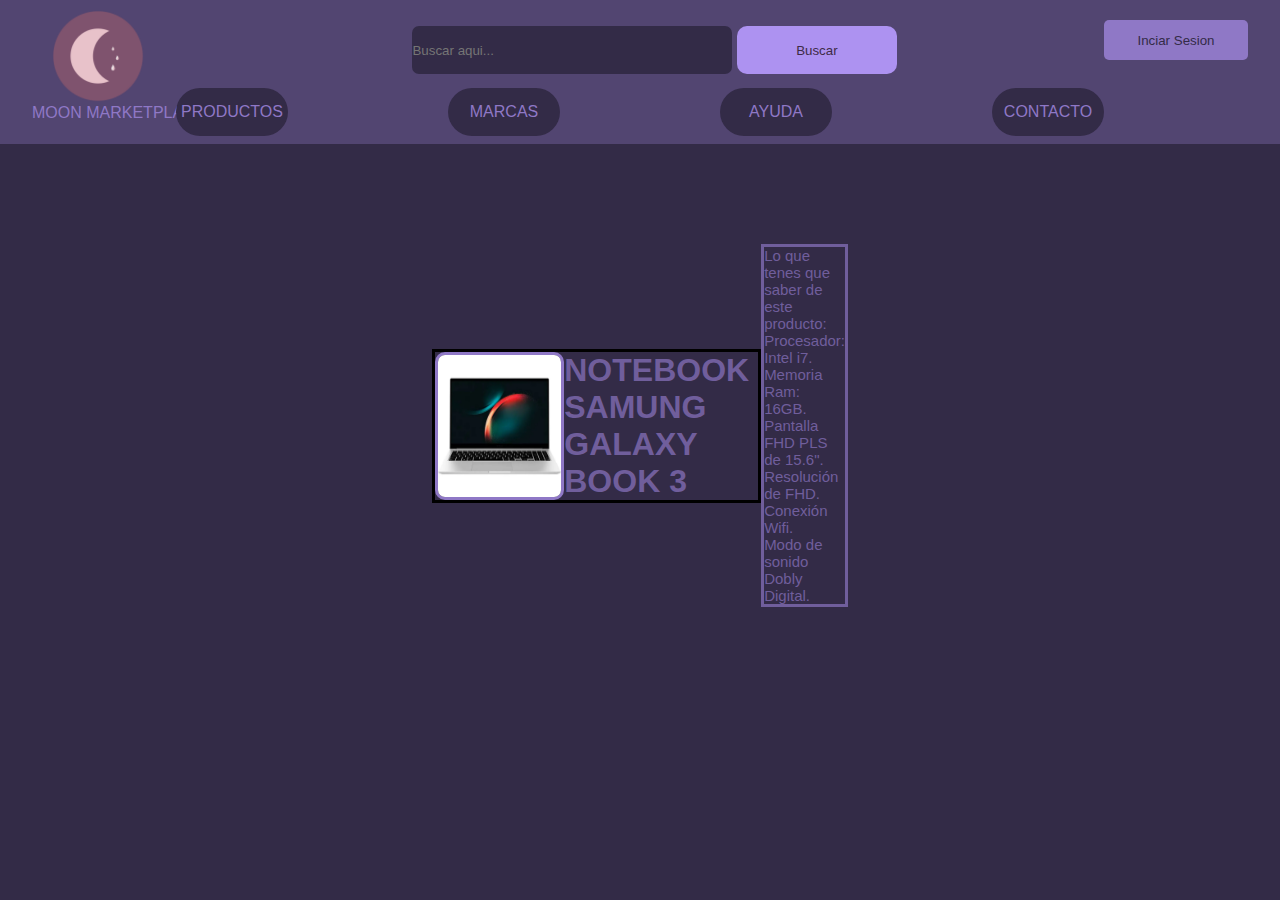
==== Notebook1.html @ e8d1fee3 "Commit Inicial" ====
<!DOCTYPE html>
<html lang="en">

<head>
    <meta charset="UTF-8">
    <meta name="viewport" content="width=device-width, initial-scale=1.0">
    <link rel="stylesheet" href="style.css">
    <link rel="html" href="index.html">
    <title>Notebook Samsung Galaxy Book 3</title>
</head>

<body>
    <header class="limite">
        <div>

            <a href="index.html"><img src="Imagenes/Logo.png" alt="Logo" class="logo">Moon MarketPlace</a>
        </div>
        <div class="buscarConteiner">
            <input class="Buscar" type="text" placeholder="Buscar aqui...">
            <Button class="botonBuscar">Buscar</Button>
        </div>

        <div>
            <button class="sesion">Inciar Sesion</button>
        </div>
    </header>
    <nav class="navegador">
        <ul class="navConteiner">
            <li class="navLink"><a href="#">Productos</a></li>
            <li class="navLink"><a href="#">Marcas</a></li>
            <li class="navLink"><a href="#">Ayuda</a></li>
            <li class="navLink"><a href="#">Contacto</a></li>

        </ul>
    </nav>

    <section>
        <div class="producto-conteiner">

            <h1 class="producto-texto"><img src="shopping.jpeg" alt="Notebook Samsung Galaxy Book 3"
                    class="producto-compra">Notebook Samung Galaxy Book 3 <br>
             
                  
                        

            </h1>

              <ul class="producto-descripcion"> Lo que tenes que saber de este producto:
                        <li>Procesador: Intel i7.</li>
                        <li>Memoria Ram: 16GB.</li>
                        <li>Pantalla FHD PLS de 15.6".</li>
                        <li>Resolución de FHD.</li>
                        <li>Conexión Wifi.</li>
                        <li>Modo de sonido Dobly Digital.</li>
                    </ul>

        </div>

    </section>

</body>

</html>
---- style.css ----
* {
    box-sizing: border-box;
    margin: 0;
    padding: 0;
    list-style: none;
    text-decoration: none;
    font-family: 'Gill Sans', 'Gill Sans MT', Calibri, 'Trebuchet MS', sans-serif;
}

body {
    color: #705E9C;
    background-color:#332B47;
    text-transform: uppercase;


}


.logo{
    margin-left: 18px;
    margin-top: 50px;
    display: flex;
    justify-content: center;
    align-items: center;
    width: 6rem;
    border:none;
    
}


img  {
    width: 15rem;
    border: solid;
    border-radius: 10px;
    border-color: #8F78C6;
}

img:hover{
    border: 1px solid #ffff;
    transform: scale(1.03);
    background-color: transparent;
    transition: all 0.3s ease-in;
    
}

header {
    width: 100%;
    height: 5rem;
    background-color: #524571;
    padding: 0 2rem;
    margin: 0px;
    display: flex;
    justify-content: space-between;
    align-items: center;

}

header a {
    color: #8F78C6;
    text-transform: uppercase;
    font-size: 1, 2rem;
    text-align: left;
}

.sesion{
    width: 9rem;
    height: 2.5rem;
    background-color: #8F78C6;
    color: #332B47;
    border: none;
    border-radius: 5px;
}

.Buscar {
    margin-top: 20px;
    
    width: 20rem;
    height: 3rem;
    border: none;
    border-radius: 7px;
    background-color: #332B47;


}

.botonBuscar {

    background-color:#AD92F1 ;
    color: #3E2B47;
    width: 10rem;
    height: 3rem;
    border: none;
    border-radius: 10px;
    

}
.botonBuscar:hover
{

    color: #524571;
    background-color: #8F78C6;
    transition: all 0.3s ease-in;
}

.productos {
    margin: 0px 2px;
    display: grid;
    grid-template-columns: auto auto auto;
    padding: 10px 150px;
    font-family: 'Lucida Sans', 'Lucida Sans Regular', 'Lucida Grande', 'Lucida Sans Unicode', Geneva, Verdana, sans-serif;
    text-align: center;
}

.navegador {


    background-color: #524571;
    display: flex;
    justify-content: center;
    align-items: center;
    width: 100%;
    height: 4rem;
}

.navConteiner {

    display: flex;
    align-items: center;
    justify-content: center;
    gap: 10rem;
    padding: 2rem 2rem;



}

.navLink a {
    color: #8F78C6;
    text-transform: uppercase;
    font-size: 1, 2rem;
}

.navLink {
    background-color: #332B47;
    width: 7rem;
    height: 3rem;
    border: none;
    border-radius: 100px;
    display: flex;
    align-items: center;
    justify-content: center;
    cursor: pointer;
    transition: all 0.3s ease-out;





}

.navLink:hover a {
    color: #ffff;
    transition: all 0.3s ease-in;
}

.navLink:hover {
    border: 1px solid #ffff;
    transform: scale(1.03);
    background-color: transparent;
    transition: all 0.3s ease-in;
}

.producto-compra{
    width: 40%;
}
.producto-conteiner{
    margin: 100px 400px;

    display: flex;  
    justify-content: center;
    align-items: center;
    padding: 0rem 2rem;
    
  
    
}
.producto-texto{

    display: flex;   
    justify-content: space-around;

    align-items: top;
    border: solid;
    border-color: black;
    
}
 
 .producto-descripcion 
 
 {
    
    padding: auto;
   
    text-transform: none;
    display: flex;
    flex-direction: column;
    justify-content: center;
    align-items: top;
    text-decoration: none;
    font-size: 15px;
   border: solid;
   
   
 }


footer {
    margin-left: 20px;
    margin-top: 400px;
    text-transform: none;
}
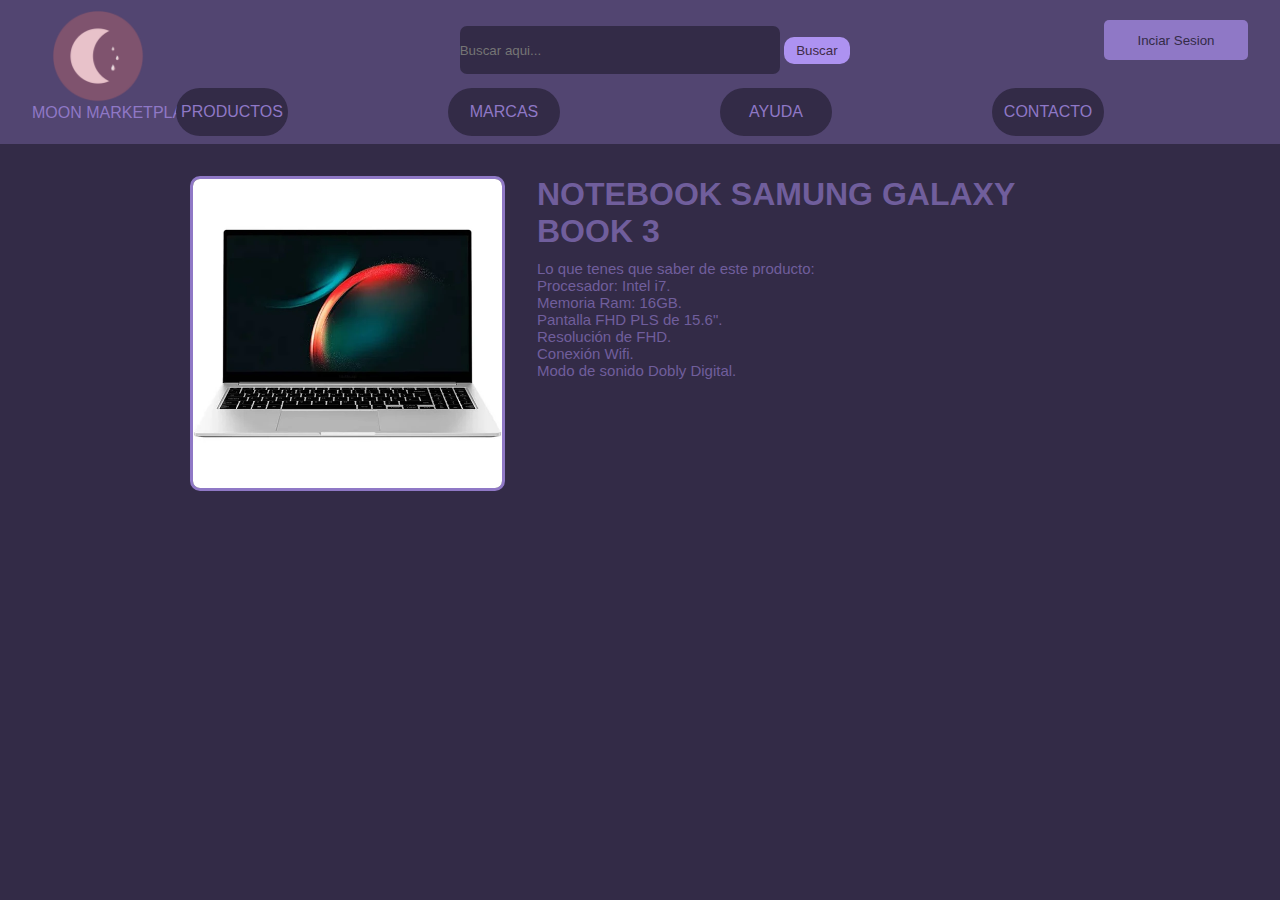
==== commit dea906d2: "Cambios" ====
--- a/Notebook1.html
+++ b/Notebook1.html
@@ -11,6 +11,7 @@
 
 <body>
     <header class="limite">
+        
         <div>
 
             <a href="index.html"><img src="Imagenes/Logo.png" alt="Logo" class="logo">Moon MarketPlace</a>
@@ -35,24 +36,22 @@
     </nav>
 
     <section>
-        <div class="producto-conteiner">
+        <div class="producto-container container">
+            <img src="shopping.jpeg" alt="Notebook Samsung Galaxy Book 3" class="producto-compra" />
+            <div>
+                <h1 class="producto-texto">
+                    Notebook Samung Galaxy Book 3
+                </h1>
+                <ul class="producto-descripcion"> Lo que tenes que saber de este producto:
+                    <li>Procesador: Intel i7.</li>
+                    <li>Memoria Ram: 16GB.</li>
+                    <li>Pantalla FHD PLS de 15.6".</li>
+                    <li>Resolución de FHD.</li>
+                    <li>Conexión Wifi.</li>
+                    <li>Modo de sonido Dobly Digital.</li>
+                </ul>
+            </div>
 
-            <h1 class="producto-texto"><img src="shopping.jpeg" alt="Notebook Samsung Galaxy Book 3"
-                    class="producto-compra">Notebook Samung Galaxy Book 3 <br>
-             
-                  
-                        
-
-            </h1>
-
-              <ul class="producto-descripcion"> Lo que tenes que saber de este producto:
-                        <li>Procesador: Intel i7.</li>
-                        <li>Memoria Ram: 16GB.</li>
-                        <li>Pantalla FHD PLS de 15.6".</li>
-                        <li>Resolución de FHD.</li>
-                        <li>Conexión Wifi.</li>
-                        <li>Modo de sonido Dobly Digital.</li>
-                    </ul>
 
         </div>
 
--- a/style.css
+++ b/style.css
@@ -1,3 +1,7 @@
+:root {
+    --color-purple: #524571
+}
+
 * {
     box-sizing: border-box;
     margin: 0;
@@ -9,38 +13,38 @@
 
 body {
     color: #705E9C;
-    background-color:#332B47;
+    background-color: #332B47;
     text-transform: uppercase;
 
 
 }
 
 
-.logo{
+.logo {
     margin-left: 18px;
     margin-top: 50px;
     display: flex;
     justify-content: center;
     align-items: center;
     width: 6rem;
-    border:none;
-    
-}
-
-
-img  {
+    border: none;
+
+}
+
+
+img {
     width: 15rem;
     border: solid;
     border-radius: 10px;
     border-color: #8F78C6;
 }
 
-img:hover{
+img:hover {
     border: 1px solid #ffff;
     transform: scale(1.03);
     background-color: transparent;
     transition: all 0.3s ease-in;
-    
+
 }
 
 header {
@@ -62,7 +66,7 @@
     text-align: left;
 }
 
-.sesion{
+.sesion {
     width: 9rem;
     height: 2.5rem;
     background-color: #8F78C6;
@@ -73,7 +77,7 @@
 
 .Buscar {
     margin-top: 20px;
-    
+
     width: 20rem;
     height: 3rem;
     border: none;
@@ -85,19 +89,18 @@
 
 .botonBuscar {
 
-    background-color:#AD92F1 ;
+    background-color: #AD92F1;
     color: #3E2B47;
-    width: 10rem;
-    height: 3rem;
+    padding: 6px 12px;
     border: none;
     border-radius: 10px;
-    
-
-}
-.botonBuscar:hover
-{
-
-    color: #524571;
+    cursor: pointer;
+
+}
+
+.botonBuscar:hover {
+
+    color: var(--color-purple);
     background-color: #8F78C6;
     transition: all 0.3s ease-in;
 }
@@ -170,48 +173,38 @@
     transition: all 0.3s ease-in;
 }
 
-.producto-compra{
-    width: 40%;
-}
-.producto-conteiner{
-    margin: 100px 400px;
-
-    display: flex;  
-    justify-content: center;
-    align-items: center;
-    padding: 0rem 2rem;
-    
-  
-    
-}
-.producto-texto{
-
-    display: flex;   
+.producto-compra {
+    width: 35%;
+}
+
+.container {
+    max-width: 900px;
+   
+    margin: 0px auto;
+}
+
+.producto-container {
+    width: 100%;
+    padding-top: 2rem;
+    display: flex;
+    gap: 2rem;
+}
+
+.producto-texto {
+
+    display: flex;
     justify-content: space-around;
-
+    width: 100%;
     align-items: top;
-    border: solid;
-    border-color: black;
-    
-}
- 
- .producto-descripcion 
- 
- {
-    
-    padding: auto;
-   
+
+}
+
+.producto-descripcion {
+    margin-top: 10px;
     text-transform: none;
-    display: flex;
-    flex-direction: column;
-    justify-content: center;
-    align-items: top;
     text-decoration: none;
     font-size: 15px;
-   border: solid;
-   
-   
- }
+}
 
 
 footer {
